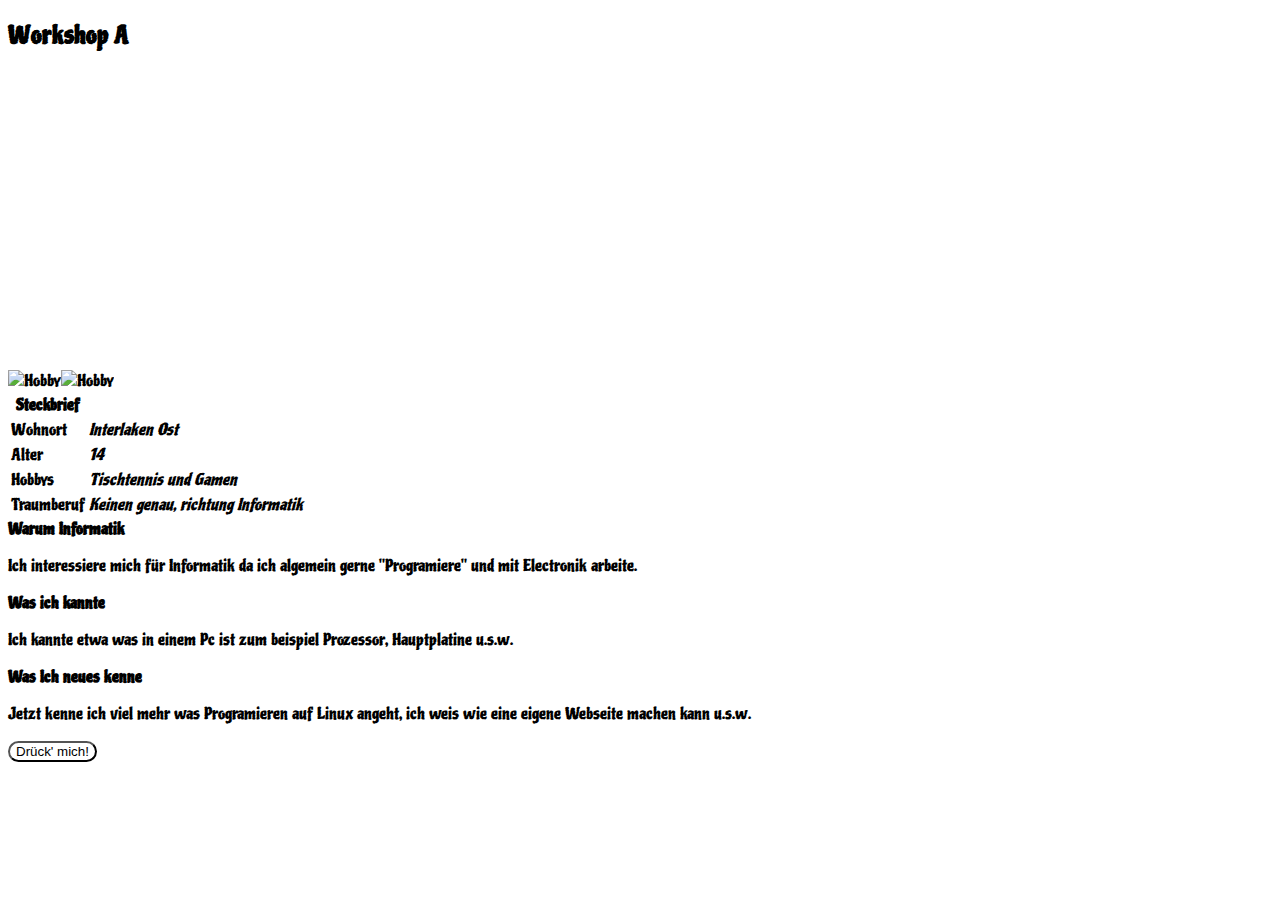
==== index.html @ 102430a2 "Erste Seite" ====
<!DOCTYPE html>
<html>

<head>
	<title>RUAG nik-hi</title>
	<meta charset="UTF-8" />
	<meta name="viewport
    content=" width=device-width, inital- scale=1.0">
	<link rel="stylesheet" type="text/css" href="style.css" />
	<link href="https://fonts.googleapis.com/css2?family=Piedra&display=swap" rel="stylesheet">
</head>

<body>
	<h2> Workshop A</h2>
	<img src="/img/Ping1.png" alt="Hobby" height="300" width="300" /><img src="/img/Pc.png" alt="Hobby" height="300" width="500" />
	<iframe width="560" height="315" src="https://www.youtube.com/embed/_WH6cbwZ5m8" frameborder="0"
		allow="accelerometer; autoplay; encrypted-media; gyroscope; picture-in-picture" allowfullscreen></iframe>
	<table>
		<thead>
			<tr>
				<th>Steckbrief</th>
			</tr>
		</thead>
		<tbody>
			<tr>
				<td>Wohnort</td>
				<td><i>Interlaken Ost</i></td>
			</tr>
			<tr>
				<td>Alter</td>
				<td><i>14</i></td>
			</tr>
			<tr>
				<td>Hobbys</td>
				<td><i>Tischtennis und Gamen</i></td>
			</tr>
			<tr>
				<td>Traumberuf</td>
				<td><i>Keinen genau, richtung Informatik</i></td>
			</tr>
		</tbody>
	</table>
	<b>Warum Informatik</b>
	<p>Ich interessiere mich für Informatik da ich algemein gerne "Programiere" und mit Electronik arbeite.</p>
	<b>Was ich kannte</b>
	<p>Ich kannte etwa was in einem Pc ist zum beispiel Prozessor, Hauptplatine u.s.w.</p>
	<b>Was Ich neues kenne</b>
	<p>Jetzt kenne ich viel mehr was Programieren auf Linux angeht, ich weis wie eine eigene Webseite machen kann u.s.w.
	</p>
    <button onclick="wobinich()">Drück' mich!</button>
    <script>

    function wobinich() {
        if(navigator.geolocation) {
            navigator.geolocation.getCurrentPosition(zeigePosition);
        }
    }

    function zeigePosition(position) {
        alert("Aha! Da bist du also: " + position.coords.latitude + ", " 
        + position.coords.longitude + ". Ich habe gemeint, du wartest auch mich!");
    }
	</script>
</body>
</html>
---- style.css ----
html {

    background-color: white;
    color: black;

}
button {

    background-color: transparent;
    color: black;
    border-radius: 200px;

}
body {font-family: 'Piedra', cursive;}
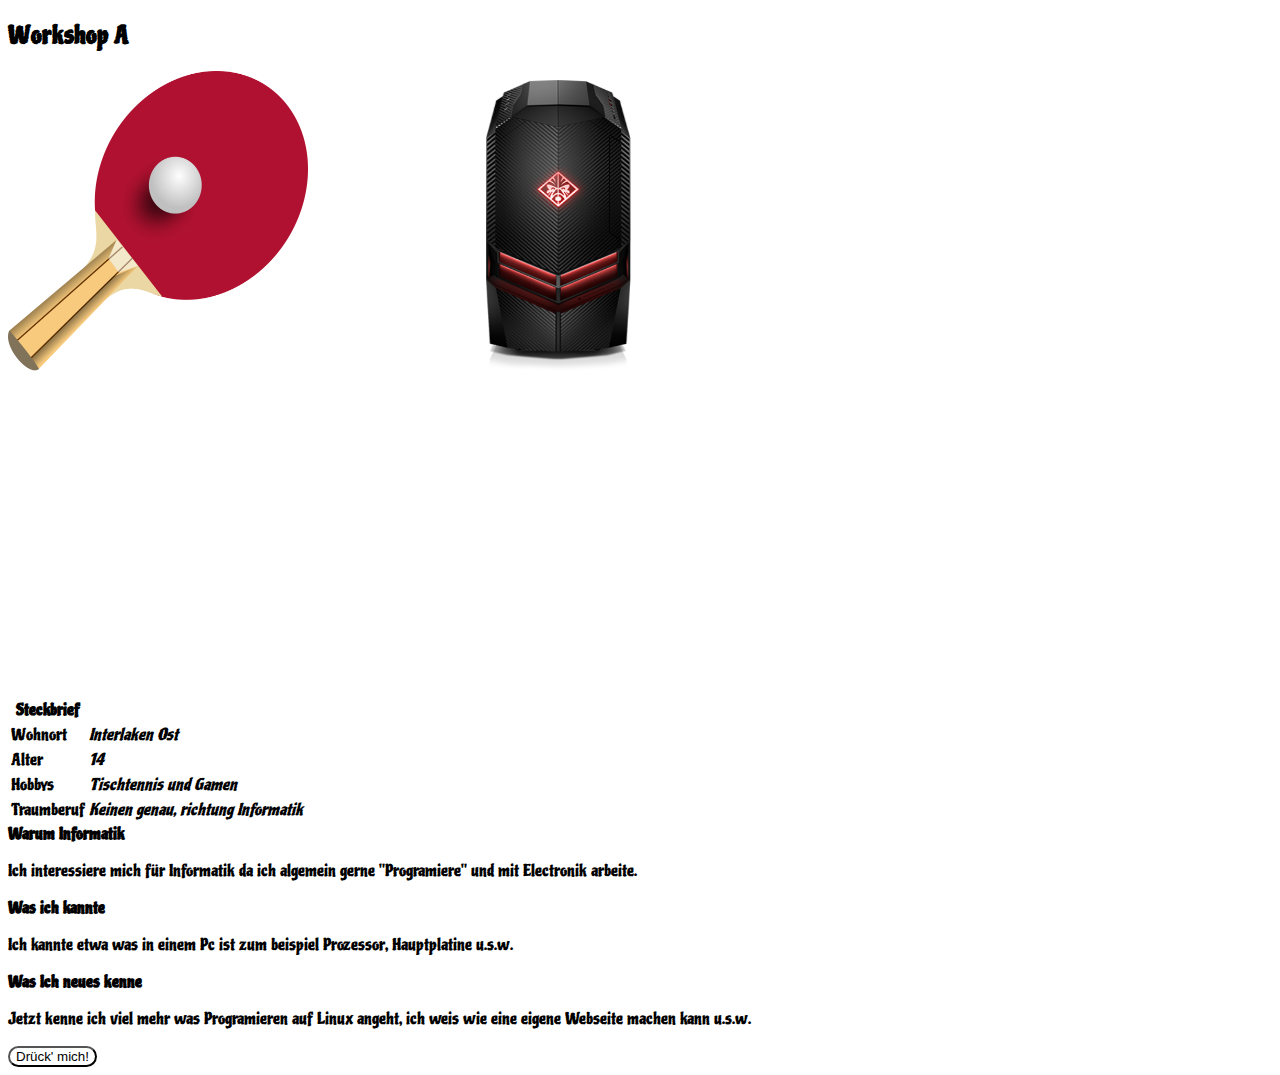
==== commit 25aa0d8d: "Reedit" ====
--- a/index.html
+++ b/index.html
@@ -12,7 +12,7 @@
 
 <body>
 	<h2> Workshop A</h2>
-	<img src="/img/Ping1.png" alt="Hobby" height="300" width="300" /><img src="/img/Pc.png" alt="Hobby" height="300" width="500" />
+	<img src="Ping1.png" alt="Hobby" height="300" width="300" /><img src="Pc.png" alt="Hobby" height="300" width="500" />
 	<iframe width="560" height="315" src="https://www.youtube.com/embed/_WH6cbwZ5m8" frameborder="0"
 		allow="accelerometer; autoplay; encrypted-media; gyroscope; picture-in-picture" allowfullscreen></iframe>
 	<table>
@@ -62,4 +62,4 @@
     }
 	</script>
 </body>
-</html>+</html>
